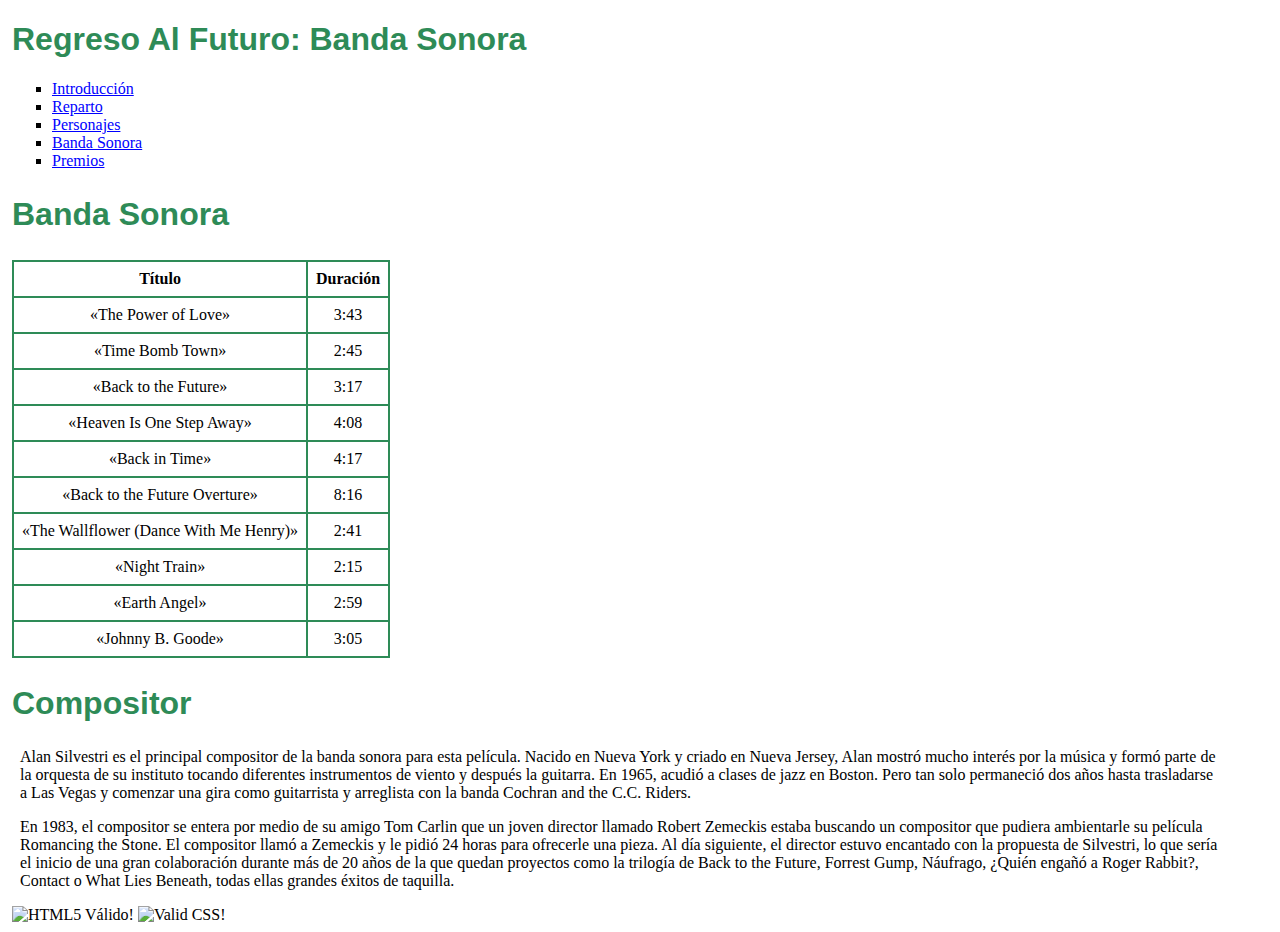
==== bandasonora.html @ f9f30e38 "añadidos documentos" ====
<!DOCTYPE HTML>
<html lang="es">
<head>
    <!-- Datos que describen el documento -->
    <meta charset="UTF-8">
    <title>Regreso al Futuro</title>
    <link rel="stylesheet" type="text/css" href="css/estilo.css" />
    <base href="https://uo264850.github.io/SEW2020/">
</head>
<body>
    <header>
        <h1>Regreso al Futuro: Banda Sonora</h1>
        <nav>
            <ul>
                <li><a href="index.html">Introducción</a></li>
                <li><a href="reparto.html">Reparto</a></li>
                <li><a href="personajes.html">Personajes</a></li>
                <li><a href="bandasonora.html">Banda Sonora</a></li>
                <li><a href="premios.html">Premios</a></li>
            </ul>
        </nav>
    </header>
    <main>
        <section>
            <h2>Banda Sonora</h2>
            <table id="bandaSonora">
                <thead>
                    <tr> <th>Título</th> <th>Duración</th> </tr>
                </thead>
                <tbody>
                    <tr> <td>«The Power of Love»</td> <td>3:43</td> </tr>
                    <tr> <td>«Time Bomb Town»</td> <td>2:45</td> </tr>
                    <tr> <td>«Back to the Future»</td> <td>3:17</td> </tr>
                    <tr> <td>«Heaven Is One Step Away»</td> <td>4:08</td> </tr>
                    <tr> <td>«Back in Time»</td> <td>4:17</td> </tr>
                    <tr> <td>«Back to the Future Overture»</td> <td>8:16</td> </tr>
                    <tr> <td>«The Wallflower (Dance With Me Henry)»</td> <td>2:41</td> </tr>
                    <tr> <td>«Night Train»</td> <td>2:15</td> </tr>
                    <tr> <td>«Earth Angel»</td> <td>2:59</td> </tr>
                    <tr> <td>«Johnny B. Goode»</td> <td>3:05</td> </tr>
                </tbody>
            </table>	                                   	  	                    
        </section>

        <section>
            <h2>Compositor</h2>
            <p>Alan Silvestri es el principal compositor de la banda sonora para esta película. Nacido en Nueva York y criado en Nueva Jersey, 
            Alan mostró mucho interés por la música y formó parte de la orquesta de su instituto tocando diferentes instrumentos de viento y 
            después la guitarra. En 1965, acudió a clases de jazz en Boston. Pero tan solo permaneció dos años hasta trasladarse a Las Vegas 
            y comenzar una gira como guitarrista y arreglista con la banda Cochran and the C.C. Riders.</p>

            <p>En 1983, el compositor se entera por medio de su amigo Tom Carlin que un joven director llamado Robert Zemeckis estaba buscando 
            un compositor que pudiera ambientarle su película Romancing the Stone. El compositor llamó a Zemeckis y le pidió 24 horas para 
            ofrecerle una pieza. Al día siguiente, el director estuvo encantado con la propuesta de Silvestri, lo que sería el inicio de una 
            gran colaboración durante más de 20 años de la que quedan proyectos como la trilogía de Back to the Future, Forrest Gump, 
            Náufrago, ¿Quién engañó a Roger Rabbit?, Contact o What Lies Beneath, todas ellas grandes éxitos de taquilla.</p>
        </section>
    </main>
    <footer>
        <!--Icono HTML valido-->
        <img src="https://www.w3.org/html/logo/badge/html5-badge-h-solo.png" alt=" HTML5 Válido!" height="64" width="63" />

        <!--Icono CSS valido-->
        <img src=" http://jigsaw.w3.org/css-validator/images/vcss" alt="Valid CSS!" height="31" width="88" />
    </footer>
</body>
</html>
---- css/estilo.css ----
/* Specifity 1 */
body {
    font-family: Georgia, 'Times New Roman', Times, serif;
    background-color: white;
    color: black;
    padding-left: 0.25em;
    text-align: left;
}

/* Specifity 3 */
h1, h2, h3 {
    font-weight: bold;
    font-family: Arial, Helvetica, sans-serif;
    background-color: white;
    color: seagreen;
    font-size: 2em;
    text-transform: capitalize;
    text-align: left;
}

/* Specifity 1 */
p {
    padding-left: 0.5em;
    padding-right: 3em;
}

/* Specifity 11 */
a:link {
    color: blue;
}

/* Specifity 11 */
a:visited {
    color: blueviolet;
}

/* Specifity 1 */
table {
    border-collapse: collapse;    
}

/* Specifity 3 */
table, th, td {
    background-color: white;
    color: black;
    padding: 0.5em;
    text-align: center;
    border: 2px solid;
    border-color: seagreen;
}

/* Specifity 3 */
ul, ol, dl{
    background-color: white;
    color: black;
    list-style-type: square;
}
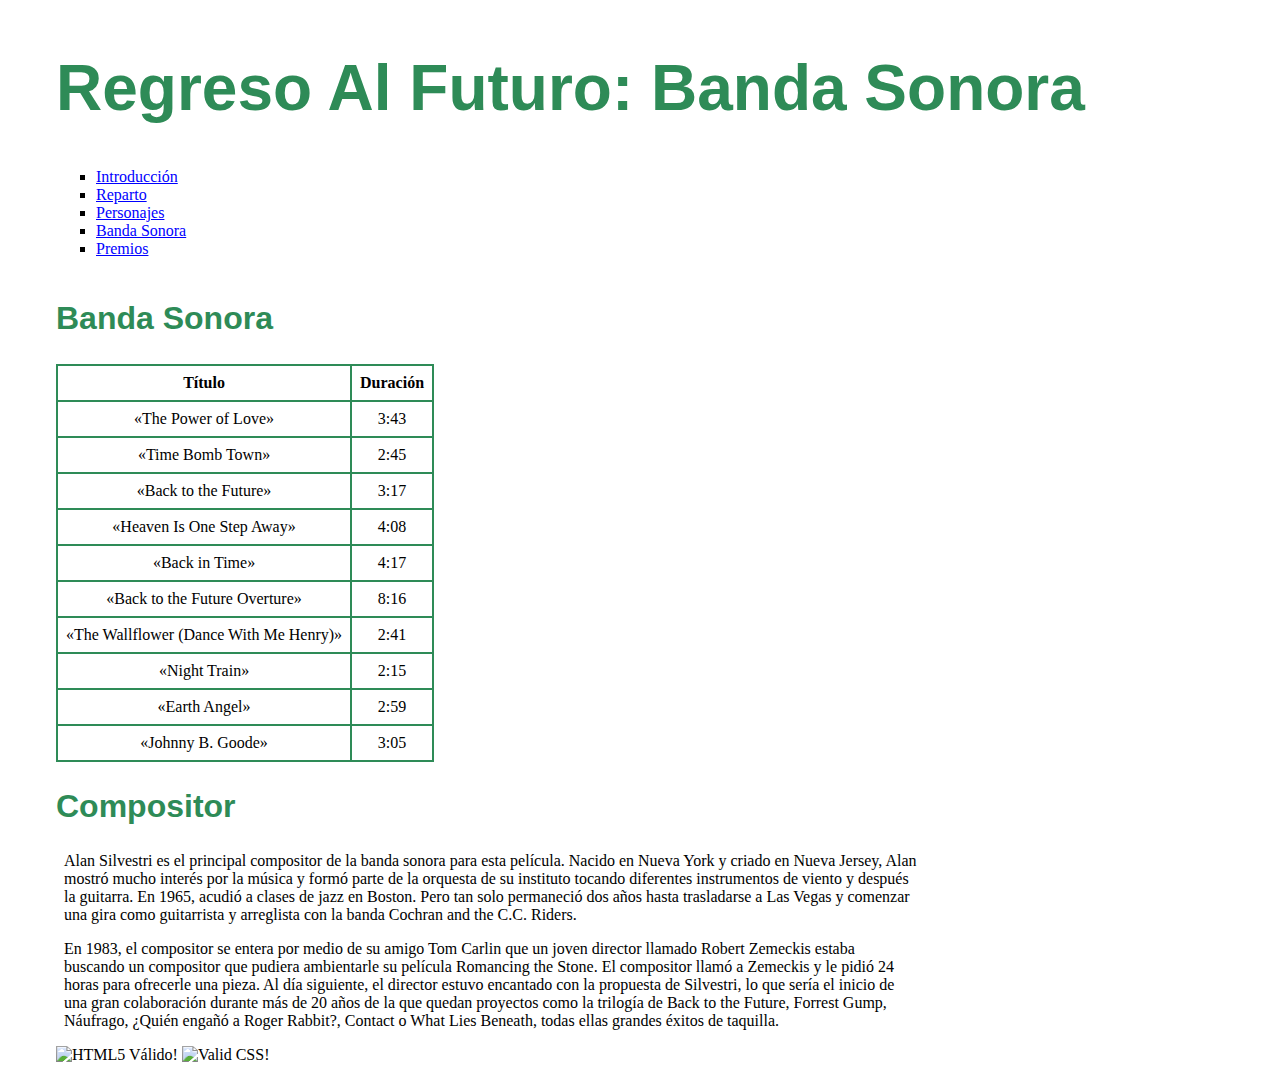
==== commit 95389ee8: "added layout" ====
--- a/bandasonora.html
+++ b/bandasonora.html
@@ -5,6 +5,7 @@
     <meta charset="UTF-8">
     <title>Regreso al Futuro</title>
     <link rel="stylesheet" type="text/css" href="css/estilo.css" />
+    <link rel="stylesheet" type="text/css" href="css/layout.css" />
     <base href="https://uo264850.github.io/SEW2020/">
 </head>
 <body>
--- a/css/estilo.css
+++ b/css/estilo.css
@@ -3,12 +3,23 @@
     font-family: Georgia, 'Times New Roman', Times, serif;
     background-color: white;
     color: black;
-    padding-left: 0.25em;
+    padding-left: 3em;
+    padding-right: 5em;
     text-align: left;
 }
 
-/* Specifity 3 */
-h1, h2, h3 {
+h1{
+    font-weight: bold;
+    font-family: Arial, Helvetica, sans-serif;
+    background-color: white;
+    color: seagreen;
+    font-size: 4em;
+    text-transform: capitalize;
+    text-align: left;
+}
+
+/* Specifity 2 */
+h2, h3 {
     font-weight: bold;
     font-family: Arial, Helvetica, sans-serif;
     background-color: white;
@@ -54,4 +65,10 @@
     background-color: white;
     color: black;
     list-style-type: square;
-}+}
+
+/* Specifity 1 */
+img{
+    max-width: 100%;
+    height: auto;
+}
--- a/css/layout.css
+++ b/css/layout.css
@@ -0,0 +1,19 @@
+body{
+    display: grid;
+       grid: "h h h"
+             "s s s"
+             "f f f";
+       grid-template-columns: auto 1fr 20%;
+}
+
+section { 
+    grid-area: s;     
+}
+
+header{
+    grid-area: h;
+}
+
+footer{
+    grid-area: f;
+}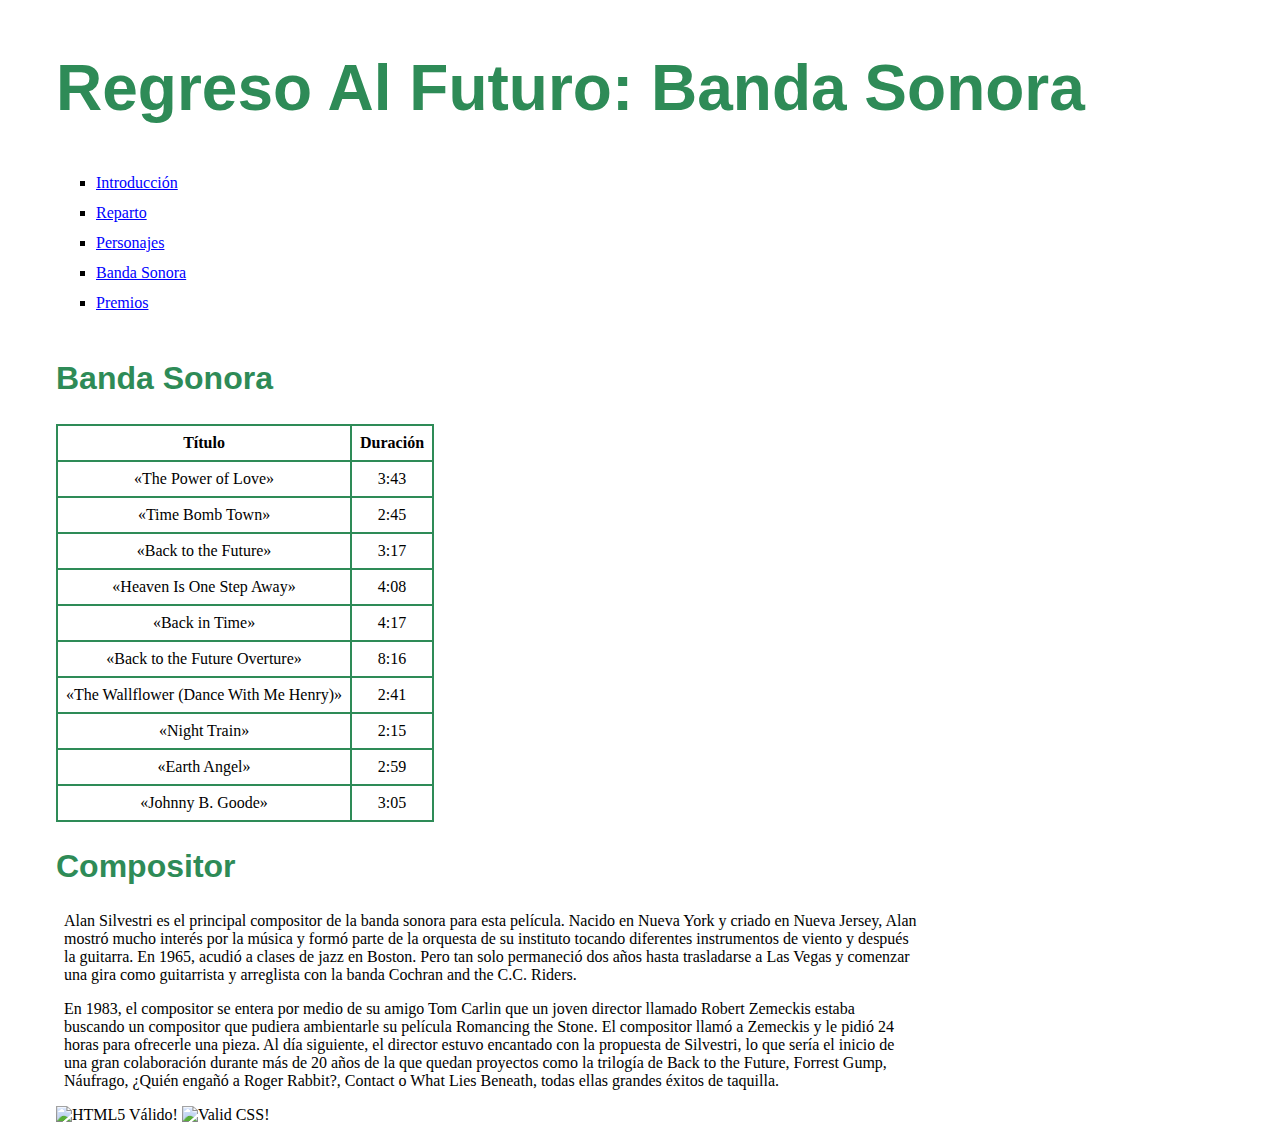
==== commit b2ae9a4e: "nuevos cambios" ====
--- a/bandasonora.html
+++ b/bandasonora.html
@@ -4,6 +4,7 @@
     <!-- Datos que describen el documento -->
     <meta charset="UTF-8">
     <title>Regreso al Futuro</title>
+    <meta name="viewport" content="width=device-width, initial-scale=1.0">
     <link rel="stylesheet" type="text/css" href="css/estilo.css" />
     <link rel="stylesheet" type="text/css" href="css/layout.css" />
     <base href="https://uo264850.github.io/SEW2020/">
@@ -13,11 +14,11 @@
         <h1>Regreso al Futuro: Banda Sonora</h1>
         <nav>
             <ul>
-                <li><a href="index.html">Introducción</a></li>
-                <li><a href="reparto.html">Reparto</a></li>
-                <li><a href="personajes.html">Personajes</a></li>
-                <li><a href="bandasonora.html">Banda Sonora</a></li>
-                <li><a href="premios.html">Premios</a></li>
+                <li><a accesskey="i" tabindex="1" href="index.html">Introducción</a></li>
+                <li><a accesskey="r" tabindex="2" href="reparto.html">Reparto</a></li>
+                <li><a accesskey="j" tabindex="3" href="personajes.html">Personajes</a></li>
+                <li><a accesskey="b" tabindex="4" href="bandasonora.html">Banda Sonora</a></li>
+                <li><a accesskey="p" tabindex="5" href="premios.html">Premios</a></li>
             </ul>
         </nav>
     </header>
--- a/css/estilo.css
+++ b/css/estilo.css
@@ -8,6 +8,7 @@
     text-align: left;
 }
 
+/* Specifity 1 */
 h1{
     font-weight: bold;
     font-family: Arial, Helvetica, sans-serif;
@@ -67,8 +68,14 @@
     list-style-type: square;
 }
 
+li{
+    padding-top: 6px;
+    padding-bottom: 6px;
+}
+
 /* Specifity 1 */
 img{
     max-width: 100%;
     height: auto;
 }
+
--- a/css/layout.css
+++ b/css/layout.css
@@ -1,3 +1,4 @@
+/* Specifity 1 */
 body{
     display: grid;
        grid: "h h h"
@@ -6,14 +7,17 @@
        grid-template-columns: auto 1fr 20%;
 }
 
+/* Specifity 1 */
 section { 
     grid-area: s;     
 }
 
+/* Specifity 1 */
 header{
     grid-area: h;
 }
 
+/* Specifity 1 */
 footer{
     grid-area: f;
 }